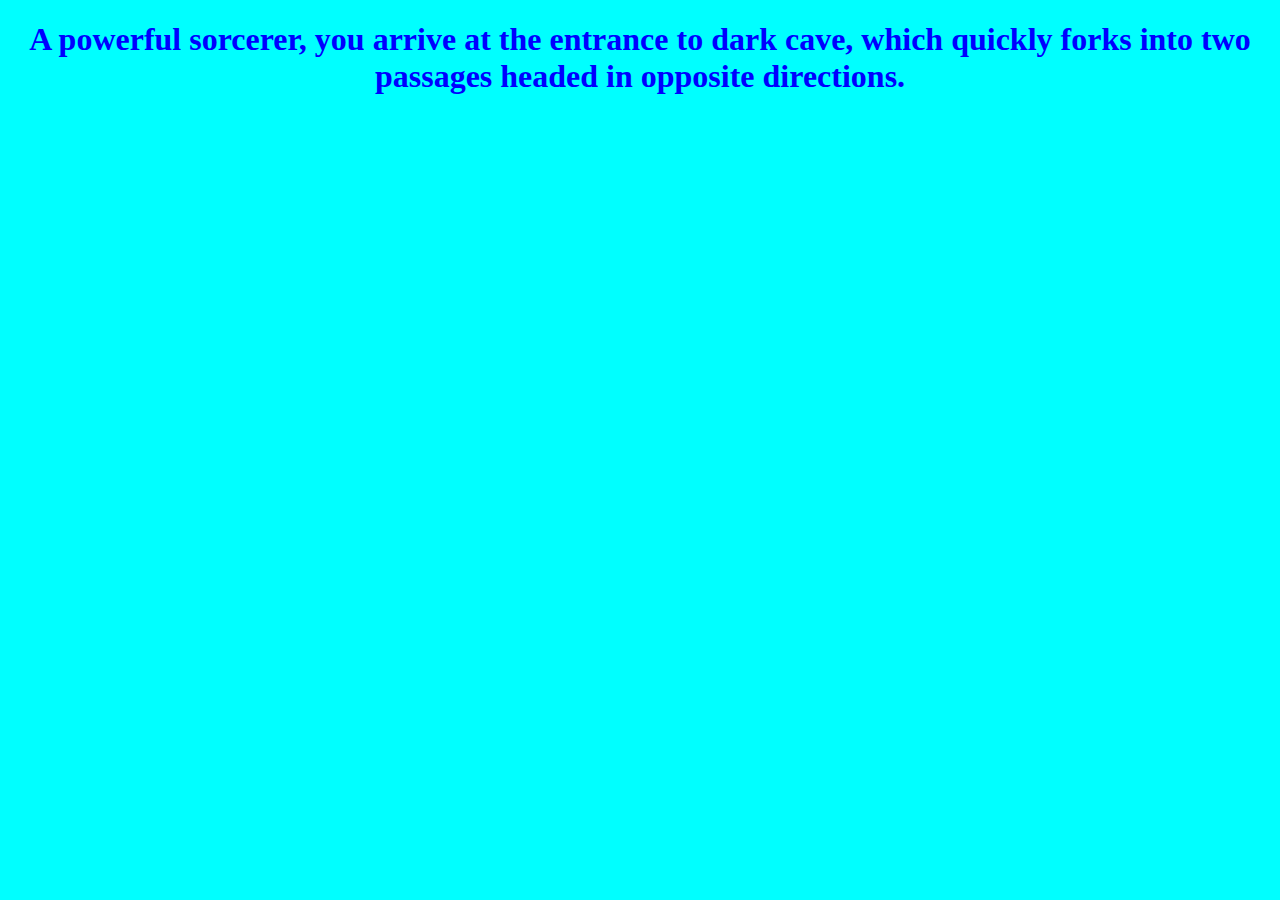
==== index.html @ f4dfd9db "Initial save" ====
<!DOCTYPE html>
<head>
    <meta charset="utf-8">
    <meta name="viewport" content="width=device-width">
    <link rel="stylesheet" href="styles.css">
    <title>Margotti Game</title>
    <body>
        <h1 class= "sorce" >A powerful sorcerer, you arrive at the entrance to dark cave, which quickly forks into two passages headed in opposite directions.</h1>
        <script src="./index.js"></script>
    </body>
</html>
---- styles.css ----
.sorce {
    text-align: center;
    color: blue;
}
body {
    background-color: aqua;
}
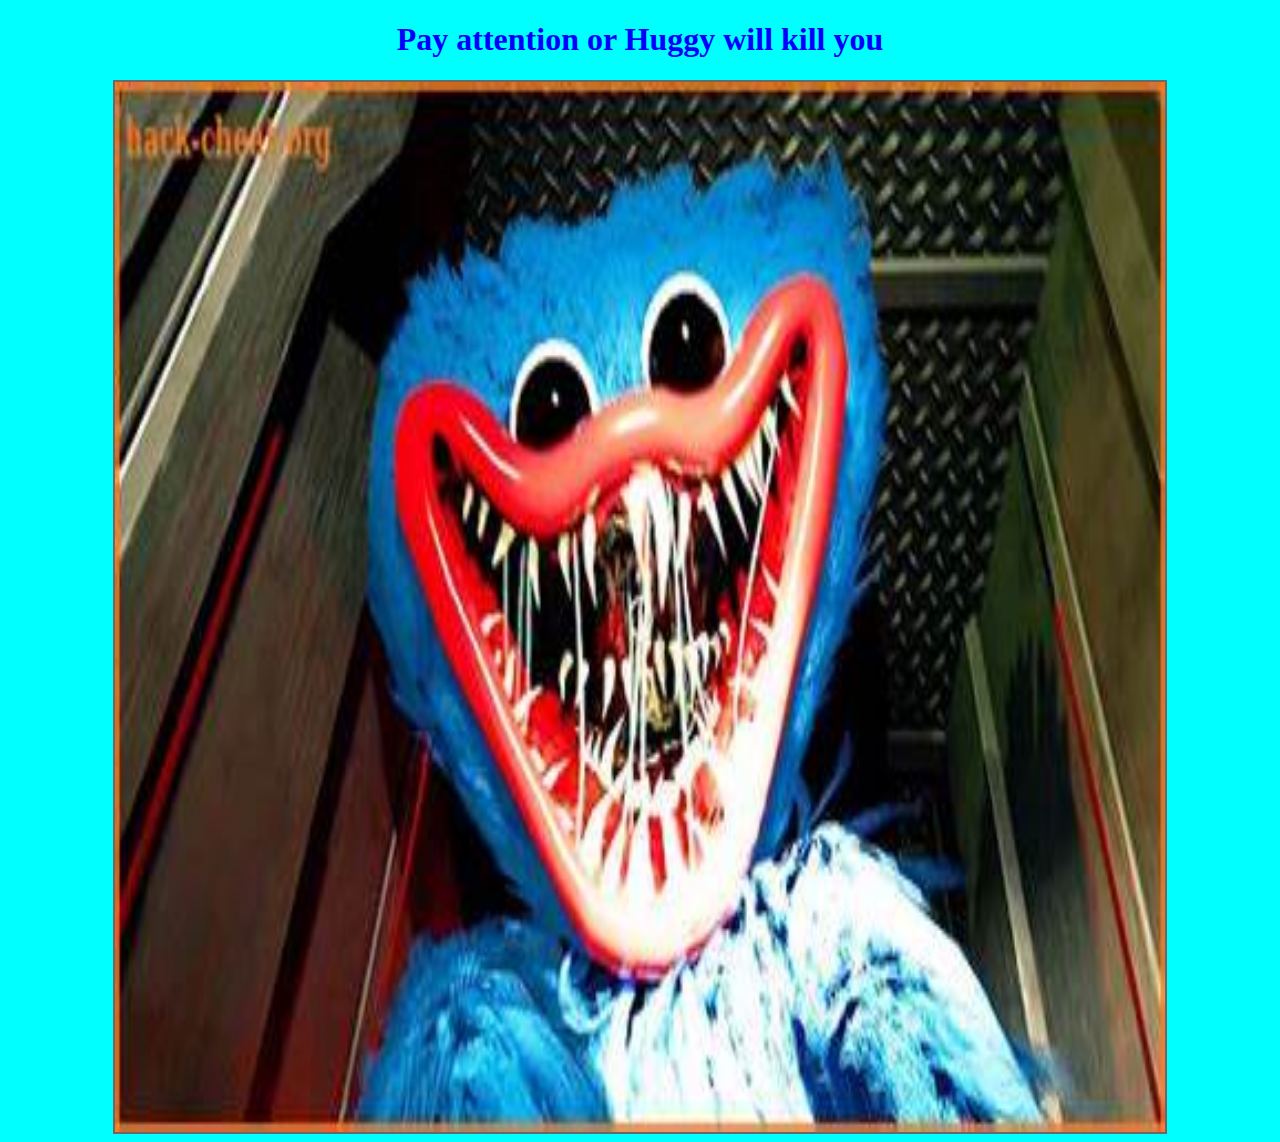
==== commit 456775da: "first version" ====
--- a/index.html
+++ b/index.html
@@ -5,7 +5,7 @@
     <link rel="stylesheet" href="styles.css">
     <title>Margotti Game</title>
     <body>
-        <h1 class= "sorce" >A powerful sorcerer, you arrive at the entrance to dark cave, which quickly forks into two passages headed in opposite directions.</h1>
-        <script src="./index.js"></script>
+        <h1 class ="sorce" >A powerful sorcerer, you arrive at the entrance to dark cave, which quickly forks into two passages headed in opposite directions.</h1>
+    <script src="./index.js"></script>
     </body>
 </html>
--- a/styles.css
+++ b/styles.css
@@ -1,7 +1,10 @@
-.sorce {
-    text-align: center;
-    color: blue;
-}
+
 body {
     background-color: aqua;
+}
+.sorce {
+    color: blue;
+    margin-top: 200px;
+    text-align: center;
+    position: fixed;
 }